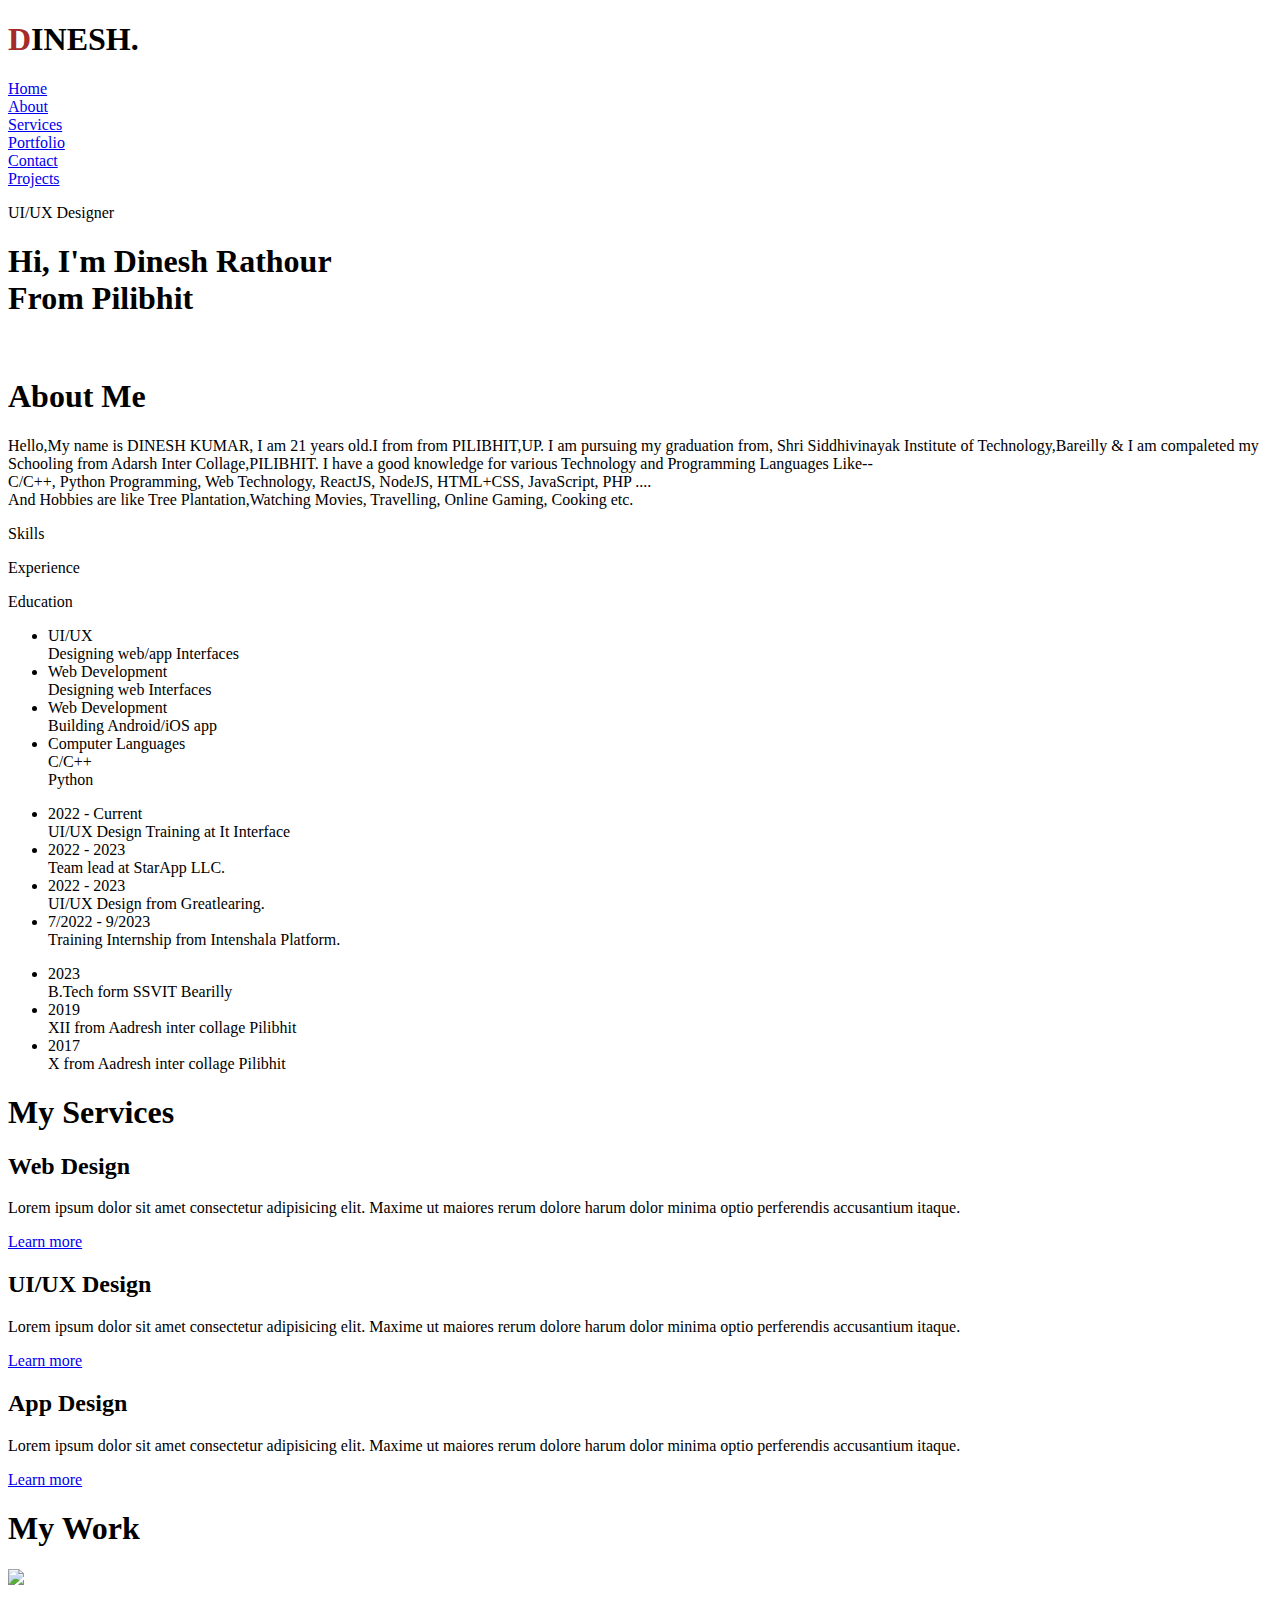
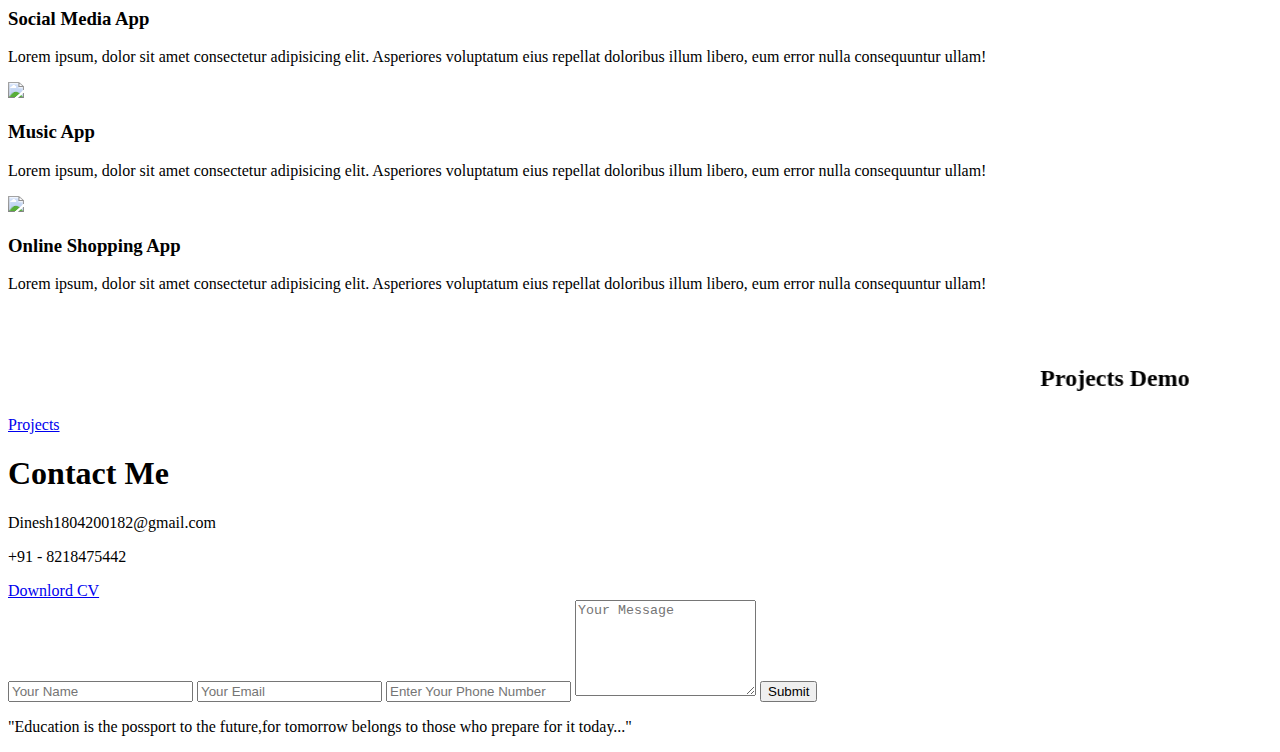
==== index.html @ a5f5ae0b "Update index.html" ====
<!DOCTYPE html>
<html lang="en">

<head>
  <meta charset="UTF-8">
  <meta http-equiv="X-UA-Compatible" content="IE=edge">
  <meta name="viewport" content="width=device-width, initial-scale=1.0">
  <title>Portfolio Website</title>
  <link rel="stylesheet" href="style.css">

  <!--------- this is java-script code take from https://fontawesome.com ----------->
  <script src="https://kit.fontawesome.com/12d6743889.js" crossorigin="anonymous"></script>
</head>

<body>

  <div id="header">
    <div class="container">
      <nav>
        <h1 style="font-weight: 700;"><span style="color: brown;">D</span>INESH.</h1>
          <li><a href="#header">Home</a></li>
          <li><a href="#about">About</a></li>
          <li><a href="#services">Services</a></li>
          <li><a href="#portfolio">Portfolio</a></li>
          <li><a href="#contact">Contact</a></li>
          <li><a href="projects2/index.html">Projects</a></li>
          <i class="fas fa-times" onclick="closemenu()"></i>
        </ul>
        <i class="fas fa-bars" onclick="openmenu()"></i>

      </nav>
      <div class="header-text">
        <p>UI/UX Designer</p>
        <h1>Hi, I'm <span>Dinesh Rathour</span> <br>From Pilibhit</h1>
      </div>
    </div>
  </div>
  <!-------------------About Page -------------------->
  <div id="about">
    <div class="container">
      <div class="row">
        <div class="about-col-1">
          <img src="images/p_1.JPG" alt="">
        </div>
        <div class="about-col-2">
          <h1 class="sub-title">About Me</h1>
          <p>Hello,My name is DINESH KUMAR, I am 21 years old.I from from PILIBHIT,UP. I am pursuing my graduation from, Shri Siddhivinayak Institute of Technology,Bareilly & I am compaleted my Schooling from Adarsh Inter Collage,PILIBHIT. I have a good knowledge for various Technology and Programming Languages Like-- <br>
            C/C++, Python Programming, Web Technology, ReactJS, NodeJS, HTML+CSS, JavaScript, PHP .... <br> And Hobbies are like Tree Plantation,Watching Movies, Travelling, Online Gaming, Cooking etc. </p>
          <div class="tab-titles">
            <p class="tab-links active-link" onclick="opentab('skills')">Skills</p>
            <p class="tab-links" onclick="opentab('experience')">Experience</p>
            <p class="tab-links" onclick="opentab('education')">Education</p>
          </div>

          <div class="tab-contents active-tab" id="skills">
            <ul>
              <li><span>UI/UX</span><br>Designing web/app Interfaces</li>
              <li><span>Web Development</span><br>Designing web Interfaces</li>
              <li><span>Web Development</span><br>Building Android/iOS app</li>
              <li><span> Computer Languages</span><br> C/C++ <br> Python </li>
            </ul>
          </div>

          <div class="tab-contents" id="experience">
            <ul>
              <li><span>2022 - Current</span><br>UI/UX Design Training at It Interface</li>
              <li><span>2022 - 2023</span><br>Team lead at StarApp LLC.</li>
              <li><span>2022 - 2023</span><br>UI/UX Design from Greatlearing.</li>
              <li><span>7/2022 - 9/2023</span><br> Training Internship from Intenshala Platform.</li>
            </ul>
          </div>

          <div class="tab-contents" id="education">
            <ul>
              <li><span>2023</span><br>B.Tech form SSVIT Bearilly</li>
              <li><span>2019</span><br>XII from Aadresh inter collage Pilibhit</li>
              <li><span>2017</span><br>X from Aadresh inter collage Pilibhit</li>
            </ul>
          </div>

        </div>
      </div>
    </div>
  </div>

  <!--------------- services ---------------->
  <div id="services">
    <div class="container">
      <h1 class="sub-title">My Services</h1>
      <div class="services-list">

        <div>
          <!--------- this is icon take from https://fontawesome.com ----------->
          <i class="fa-solid fa-code"></i>
          <h2>Web Design</h2>
          <p>Lorem ipsum dolor sit amet consectetur adipisicing elit. Maxime ut maiores rerum dolore harum dolor minima
            optio perferendis accusantium itaque.</p>
          <a href="#">Learn more</a>
        </div>

        <div>
          <i class="fa-sharp fa-solid fa-crop"></i>
          <h2>UI/UX Design</h2>
          <p>Lorem ipsum dolor sit amet consectetur adipisicing elit. Maxime ut maiores rerum dolore harum dolor minima
            optio perferendis accusantium itaque.</p>
          <a href="#">Learn more</a>
        </div>

        <div>
          <i class="fa-brands fa-app-store"></i>
          <h2>App Design</h2>
          <p>Lorem ipsum dolor sit amet consectetur adipisicing elit. Maxime ut maiores rerum dolore harum dolor minima
            optio perferendis accusantium itaque.</p>
          <a href="#">Learn more</a>
        </div>

      </div>
    </div>
  </div>


  <!-------------- portfolio ------------->
  <div id="portfolio">
    <div class="container">
      <h1 class="sub-title">My Work</h1>
      <div class="worklist">

        <div class="work">
          <img src="images/work-1.png">
          <div class="layer">
            <h3>Social Media App</h3>
            <p>Lorem ipsum, dolor sit amet consectetur adipisicing elit. Asperiores voluptatum eius repellat doloribus
              illum libero, eum error nulla consequuntur ullam!</p>
            <a href="#"><i class="fa-solid fa-arrow-up-right-from-square"></i></a>
          </div>
        </div>

        <div class="work">
          <img src="images/work-2.png">
          <div class="layer">
            <h3>Music App</h3>
            <p>Lorem ipsum, dolor sit amet consectetur adipisicing elit. Asperiores voluptatum eius repellat doloribus
              illum libero, eum error nulla consequuntur ullam!</p>
            <a href="#"><i class="fa-solid fa-arrow-up-right-from-square"></i></a>
          </div>
        </div>

        <div class="work">
          <img src="images/work-3.png">
          <div class="layer">
            <h3>Online Shopping App</h3>
            <p>Lorem ipsum, dolor sit amet consectetur adipisicing elit. Asperiores voluptatum eius repellat doloribus
              illum libero, eum error nulla consequuntur ullam!</p>
            <a href="#"><i class="fa-solid fa-arrow-up-right-from-square"></i></a>
          </div>
        </div>
      </div><br><br>

      <marquee behavior="alternate" scrollamount ="10"><h2> Projects Demo</h2></marquee>

      <a href="projects2/index.html" class="btn">Projects</a>
    </div>
  </div>

  <!----------------- Contact page ----------------->
  <div id="contact">
    <div class="container">
      <div class="row">

        <div class="contact-left">
          <h1 class="sub-title">Contact Me</h1>
          <p><i class="fa-solid fa-paper-plane"></i> Dinesh1804200182@gmail.com</p>
          <p><i class="fa-sharp fa-solid fa-phone"></i> +91 - 8218475442</p>
          <div class="social-icons">
            <a href="#"><i class="fa-brands fa-facebook"></i></a>
            <a href="@DineshRO1514605"><i class="fa-brands fa-twitter"></i></a>
            <a href="instagram.com/its_rathour_dinesh_"><i class="fa-brands fa-square-instagram"></i></i></a>
            <a href="https://www.linkedin.com/in/dinesh-kumar-296422231"><i class="fa-brands fa-linkedin"></i></i></a>
          </div>
          <a href="images/Resume_1.pdf" download class="btn btn2">Downlord CV</a>
        </div>

        <div class="contact-right">
          <form name="submit-to-google-sheet">
            <input type="text" name="Name" placeholder="Your Name" required>
            <input type="email" name="Email" placeholder="Your Email" required>
            <input type="phonenumber" name="PhoneNumber" placeholder="Enter Your Phone Number" required>
            <textarea name="Message" rows="6" placeholder="Your Message"></textarea>
            <button type="submit" class="btn btn2">Submit</button>
          </form>
          <span id="msg"></span>
        </div>
      </div>
    </div>



    <div class="copyright">
      <p>"Education is the possport <i class="fa-solid fa-heart"></i> to the future,for tomorrow belongs to those <i class="fa-solid fa-heart"></i> who prepare for it today..." 
      </p>
    </div>

  </div>



  <!----------------- Java-scrpt-part-1 --------------->
  <script>

    var tablinks = document.getElementsByClassName("tab-links");
    var tabcontents = document.getElementsByClassName("tab-contents");

    function opentab(tabname) {
      for (tablink of tablinks) {
        tablink.classList.remove("active-link");
      }
      for (tabcontent of tabcontents) {
        tabcontent.classList.remove("active-tab");
      }
      event.currentTarget.classList.add("active-link");
      document.getElementById(tabname).classList.add("active-tab");
    }
  </script>

  <!--------------- close-manu-javascript-part-2 -------------->
  <script>
    var sidemenu = document.getElementById("sidemenu");
    function openmenu() {
      sidemenu.style.right = "0";
    }
    function closemenu() {
      sidemenu.style.right = "-200px";
    }
  </script>
  <!------------ copy by github ----------------->
  <script>
    const scriptURL = 'https://script.google.com/macros/s/AKfycbzjUY1P0myA8kGolSukUdu9TbNSkoUs8KsaxumeR_PHeqDgC5YQuBo2cl1BeMr-Pf4Y/exec'
    const form = document.forms['submit-to-google-sheet']
    const msg = document.getElementById("msg")
    form.addEventListener('submit', e => {
      e.preventDefault()
      fetch(scriptURL, { method: 'POST', body: new FormData(form) })
        .then(response => {
          msg.innerHTML = "Message send successfully"
          setTimeout(function () {
            msg.innerHTML = ""
          }, 1000)
          form.reset()
        })
        .catch(error => console.error('Error!', error.message))
    })
  </script>

</body>

</html>
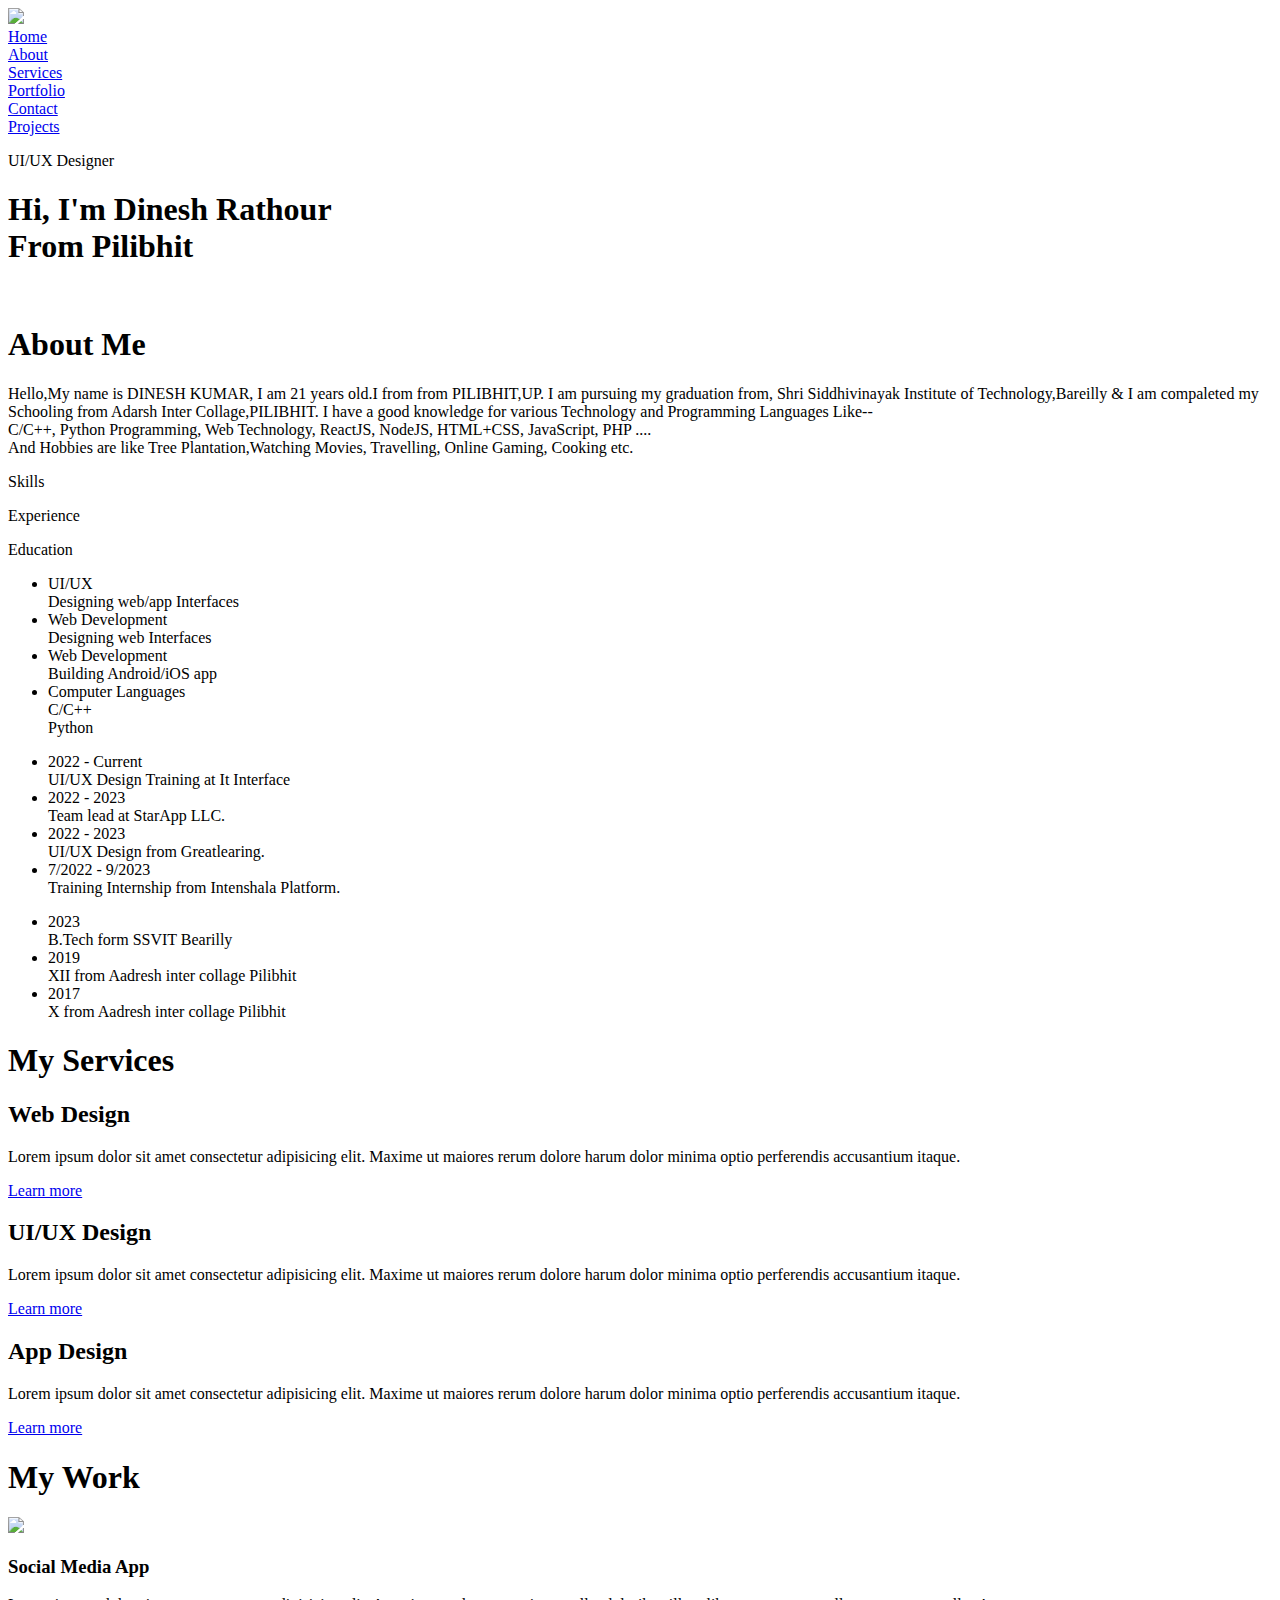
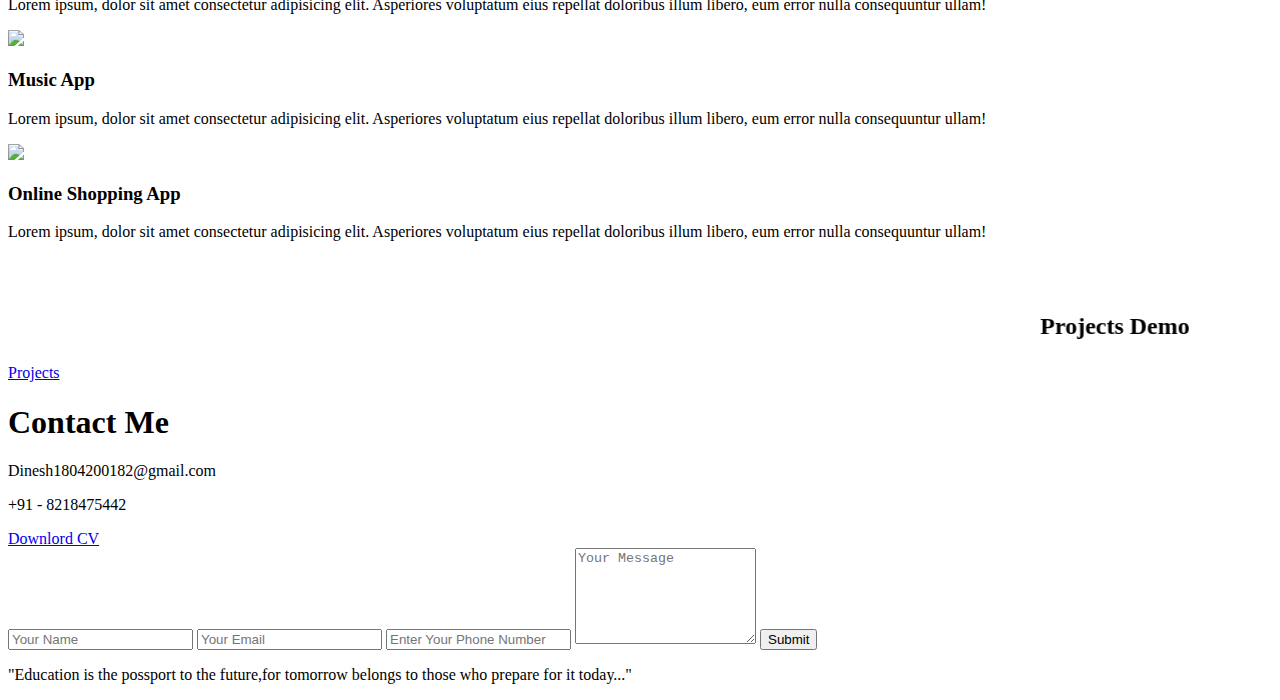
==== commit 3220ed20: "Update index.html" ====
--- a/index.html
+++ b/index.html
@@ -17,7 +17,7 @@
   <div id="header">
     <div class="container">
       <nav>
-        <h1 style="font-weight: 700;"><span style="color: brown;">D</span>INESH.</h1>
+        <img src="images/logo.png" class="logo">
           <li><a href="#header">Home</a></li>
           <li><a href="#about">About</a></li>
           <li><a href="#services">Services</a></li>
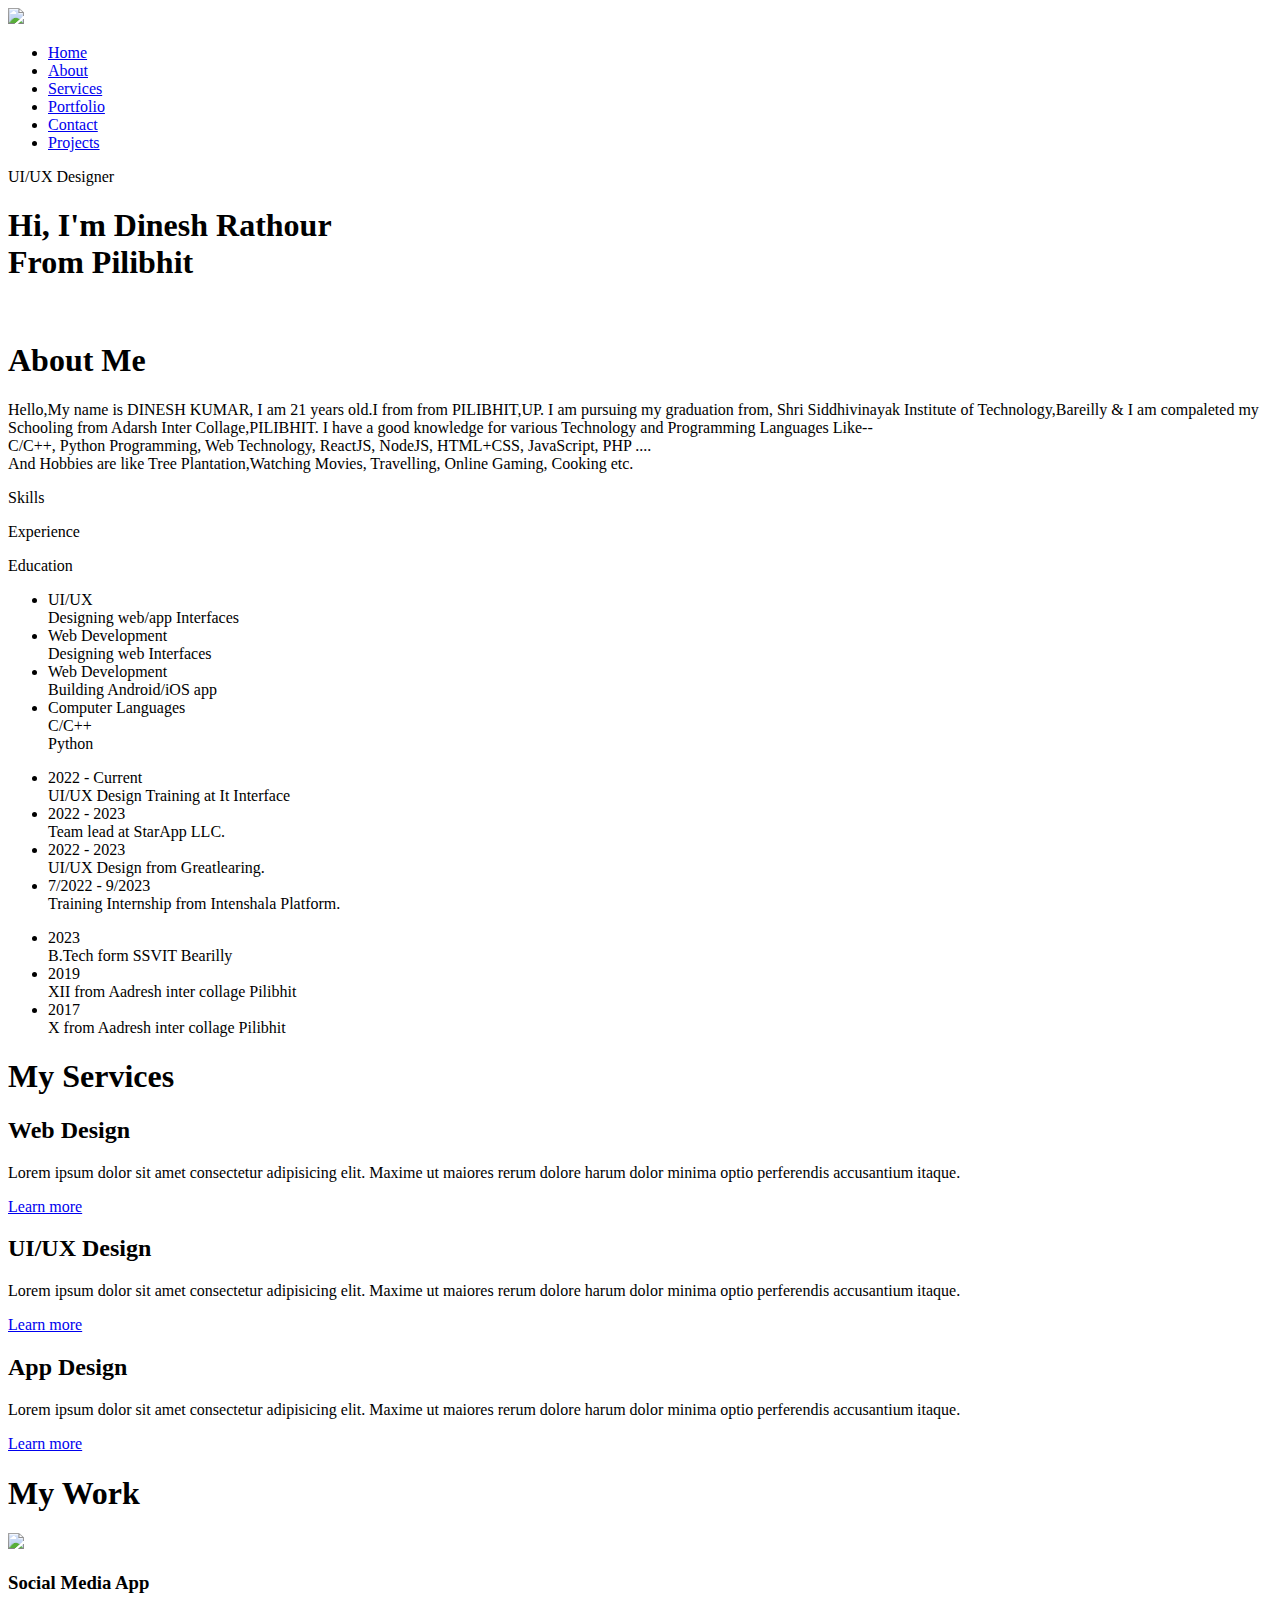
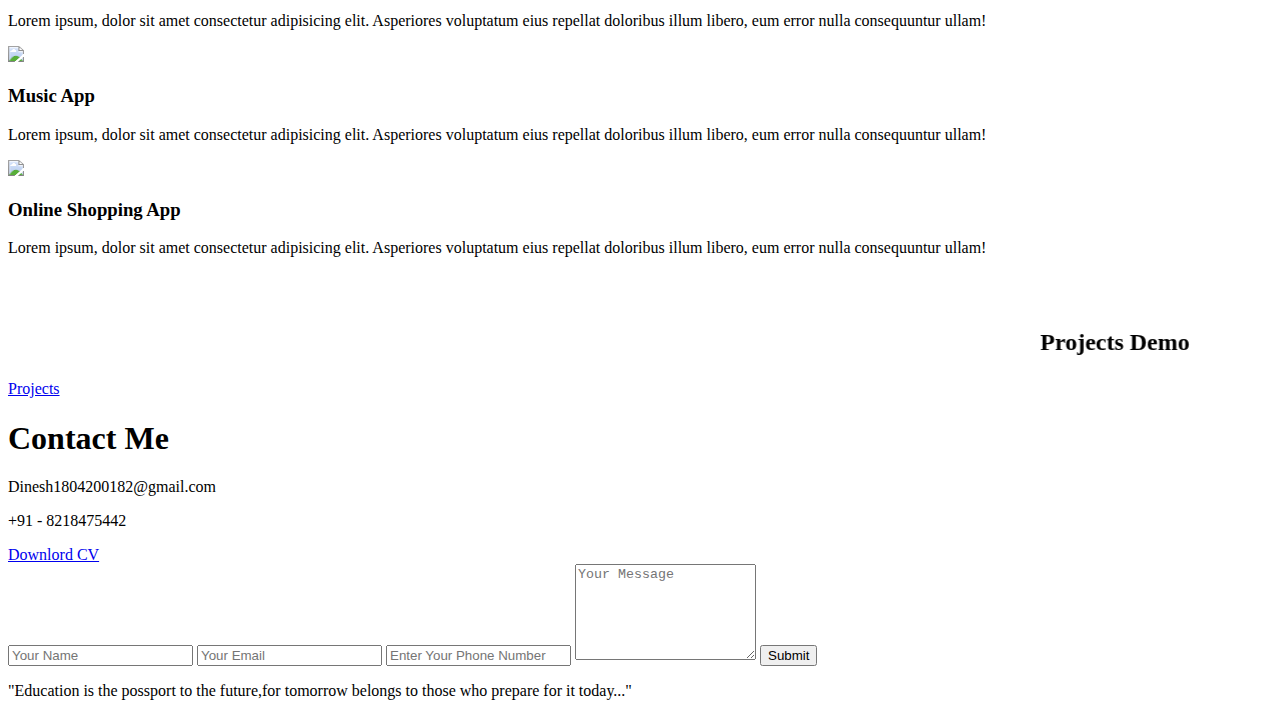
==== commit fac248db: "Update index.html" ====
--- a/index.html
+++ b/index.html
@@ -18,6 +18,7 @@
     <div class="container">
       <nav>
         <img src="images/logo.png" class="logo">
+        <ul id="sidemenu">
           <li><a href="#header">Home</a></li>
           <li><a href="#about">About</a></li>
           <li><a href="#services">Services</a></li>
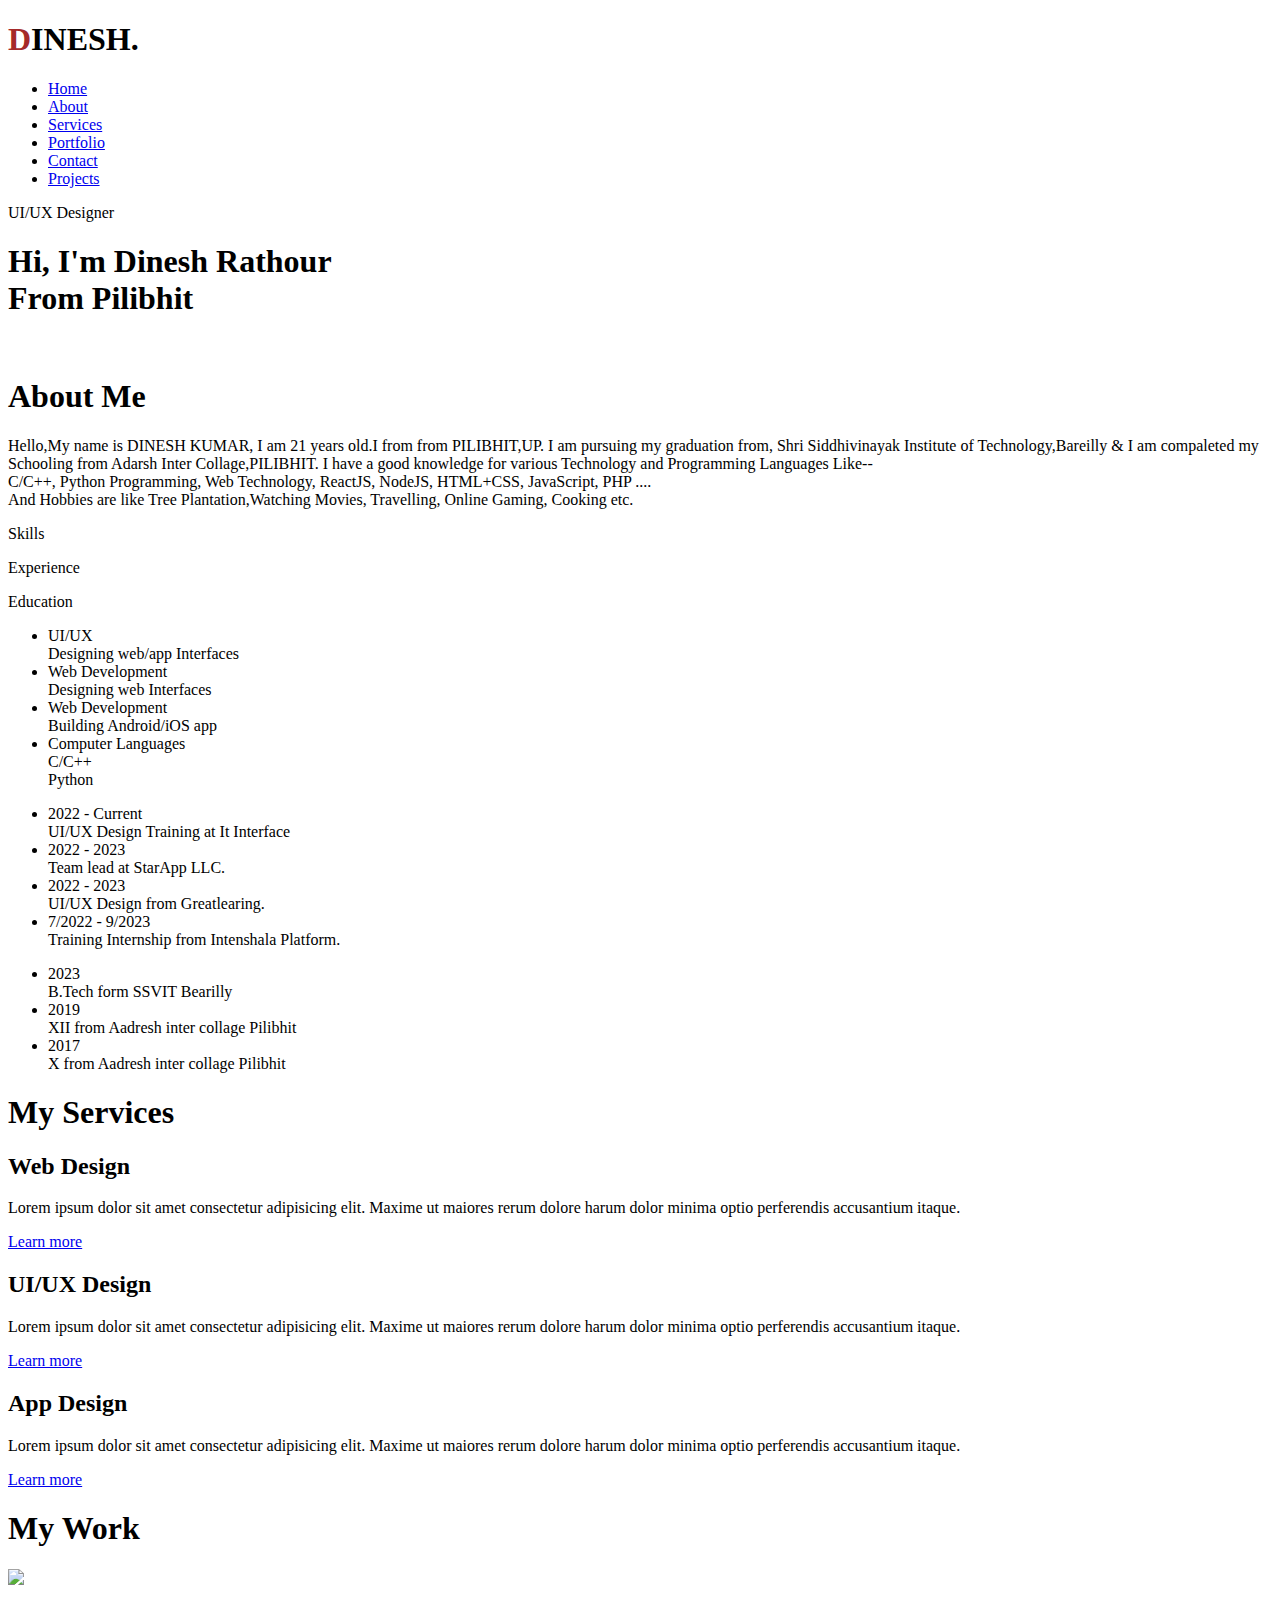
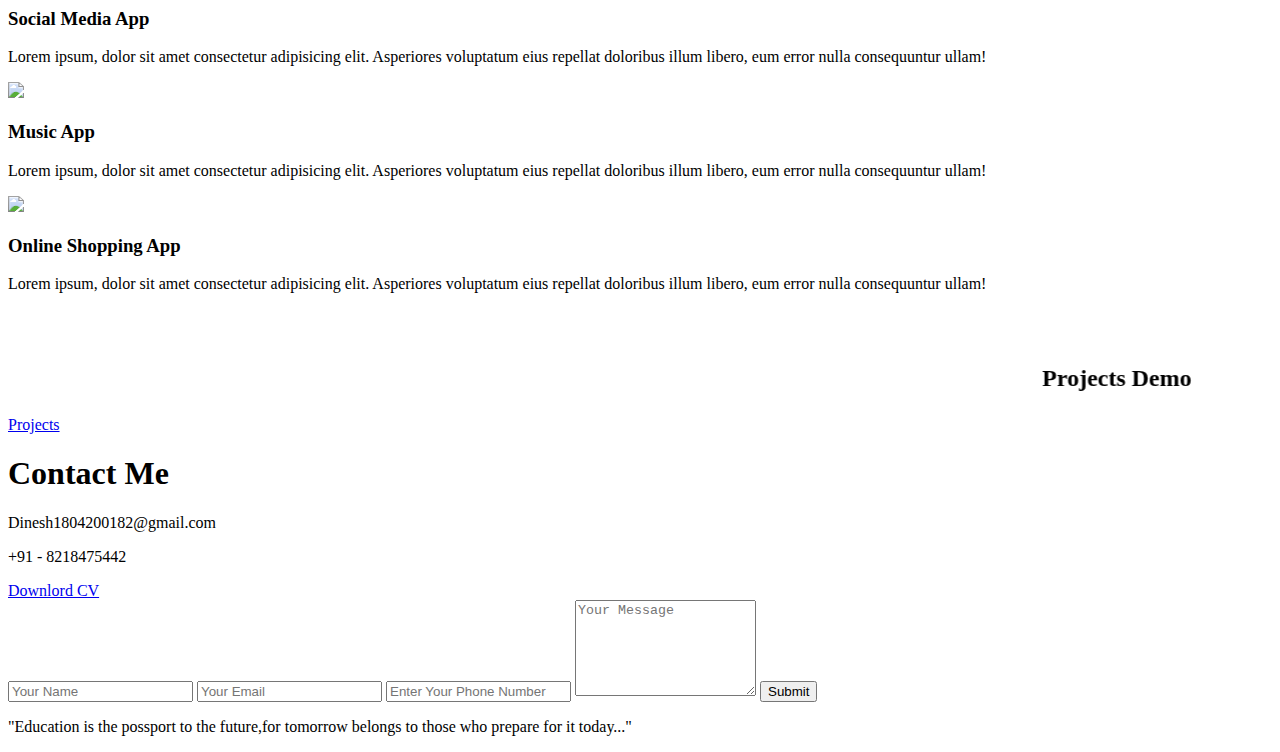
==== commit 05aebca1: "Update index.html" ====
--- a/index.html
+++ b/index.html
@@ -17,7 +17,7 @@
   <div id="header">
     <div class="container">
       <nav>
-        <img src="images/logo.png" class="logo">
+        <h1 style="font-weight: 700;"><span style="color: brown;">D</span>INESH.</h1>
         <ul id="sidemenu">
           <li><a href="#header">Home</a></li>
           <li><a href="#about">About</a></li>
